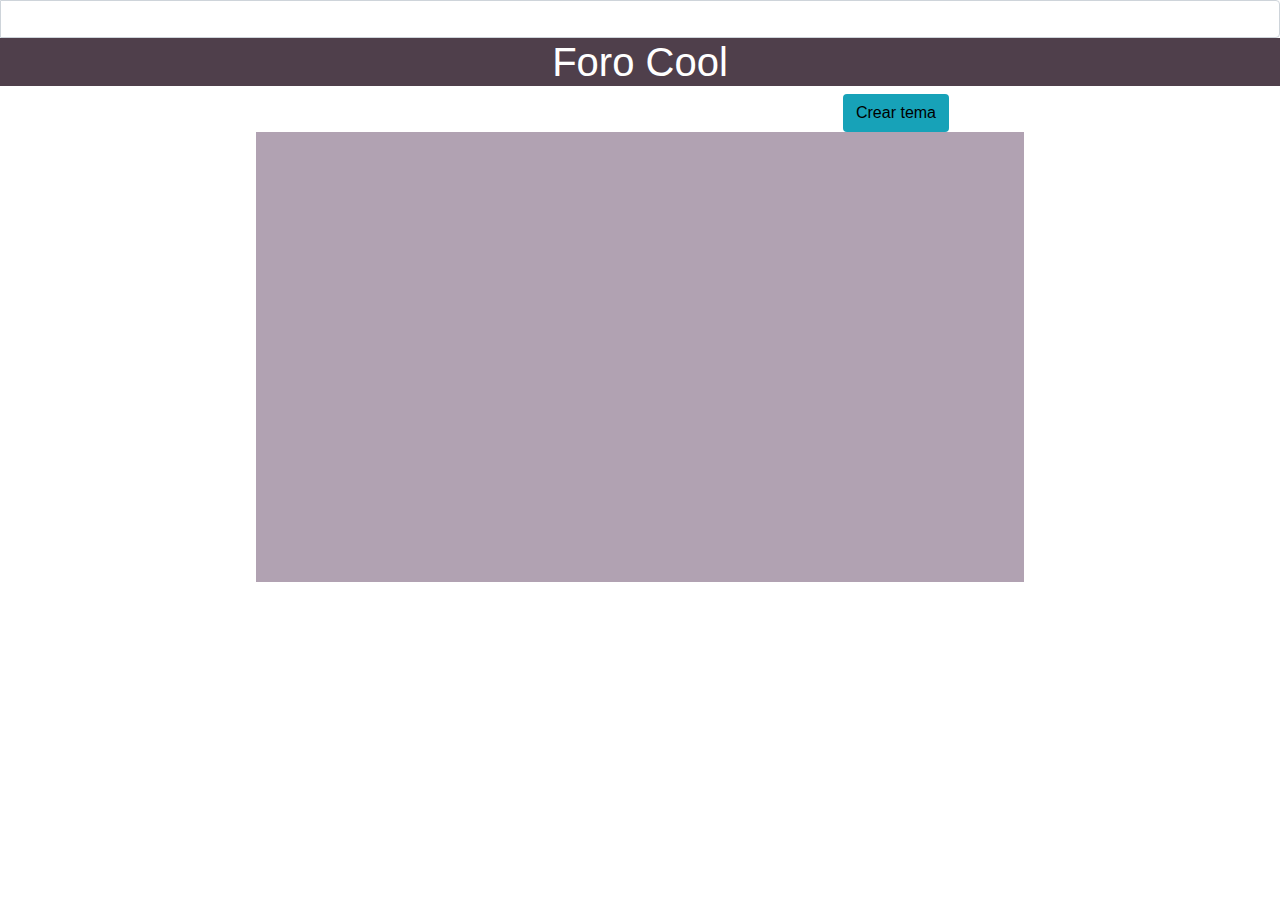
==== public/index.html @ 981648b3 "foro de opinion init" ====
<!-- mostrar en este HTML los TOPICS de /topics -->

<!DOCTYPE html>
<html lang="es">
  <head>
    <meta charset="utf-8">
    <title>Foro de Opinión</title>
    <link rel="stylesheet" href="https://maxcdn.bootstrapcdn.com/bootstrap/4.0.0/css/bootstrap.min.css" integrity="sha384-Gn5384xqQ1aoWXA+058RXPxPg6fy4IWvTNh0E263XmFcJlSAwiGgFAW/dAiS6JXm" crossorigin="anonymous">

    <link rel="stylesheet" href="css/main.css">
  </head>
  <body>
    <div class="">
      <div class="">

<!--
    <span>name: </span>
    <input type="text" class="name">
    <br>
    <span>topic: </span>
    <input type="text" class="topic">
    <button class="btnpost" type="submit">Crear</button>
    <br>
  -->
  <div class="sectionUp .col-lg-12">

      <div class="input-group">
        <div class="input-group-btn">
          <!-- Buttons -->
        </div>
        <input type="text" class="myInput form-control" aria-label="...">
      </div>
      <h1 class="title text_center">Foro Cool</h1>
      <div class="text_center">
        <button type="button" class="btn_create btn bg-info " data-toggle="modal" data-target="#modalPost">Crear tema</button>
      </div>

        <!-- Modal -->
      <div class="modal fade" id="modalPost" tabindex="-1" role="dialog" aria-labelledby="exampleModalLabel" aria-hidden="true">
        <div class="modal-dialog" role="document">
          <div class="modal-content">
            <div class="modal-header">
              <h5 class="modal-title" id="exampleModalLabel">Modal title</h5>
              <button type="button" class="close" data-dismiss="modal" aria-label="Close">
                <span aria-hidden="true">&times;</span>
              </button>
            </div>
            <div class="modal-body">
              <span>Autor: </span>
              <input type="text" class="name">
              <br>
              <span>Tema: </span>
              <input type="text" class="topic">

              <br>
            </div>
            <div class="modal-footer">
              <button type="submit" class="btnpost btn bg-info" data-dismiss="modal">Post</button>
            </div>
          </div>
        </div>
      </div>  <!-- Modal -->
  </div>
  <div class="sectionMedium .col-lg-12">
    <div class="divContent .col-lg-12 ">
      <div class="">
          <div class="content .col-xs-12"></div>
      </div>
      <div class="content-response">

      </div>

    </div>

  </div>


</div>
</div>

    <!-- jQuery -->
    <script src="https://code.jquery.com/jquery-3.2.1.js" integrity="sha256-DZAnKJ/6XZ9si04Hgrsxu/8s717jcIzLy3oi35EouyE=" crossorigin="anonymous"></script>
    <script src="https://cdnjs.cloudflare.com/ajax/libs/popper.js/1.12.9/umd/popper.min.js" integrity="sha384-ApNbgh9B+Y1QKtv3Rn7W3mgPxhU9K/ScQsAP7hUibX39j7fakFPskvXusvfa0b4Q" crossorigin="anonymous"></script>
    <script src="https://maxcdn.bootstrapcdn.com/bootstrap/4.0.0/js/bootstrap.min.js" integrity="sha384-JZR6Spejh4U02d8jOt6vLEHfe/JQGiRRSQQxSfFWpi1MquVdAyjUar5+76PVCmYl" crossorigin="anonymous"></script>


    <script src="js/functions.js"></script>
    <script src="js/main.js"></script>
    <script src="js/verTopic.js"></script>
  </body>
</html>
---- public/css/main.css ----
*{
  margin: 0;
  padding: 0;
}

.text_center{
  text-align: center;
}
.title{
  background: rgba(26, 5, 21, 0.77);
  color: white;
}
.btn_create{
  margin-left: 40%;
}
.btn-response{
width: 100%;
height: 200px;
}

.content{
  width: 60%;
  background:rgba(105, 76, 108, 0.52);
  height: 50vh;
  overflow-y: scroll;
  margin: 0 20%;
  padding:1.5% 10%;
}

@media(max-width:568px){
  .myInput{
    width: 250px;
  }
  .content{
    width: 100%;
    margin: 0;
  }

}
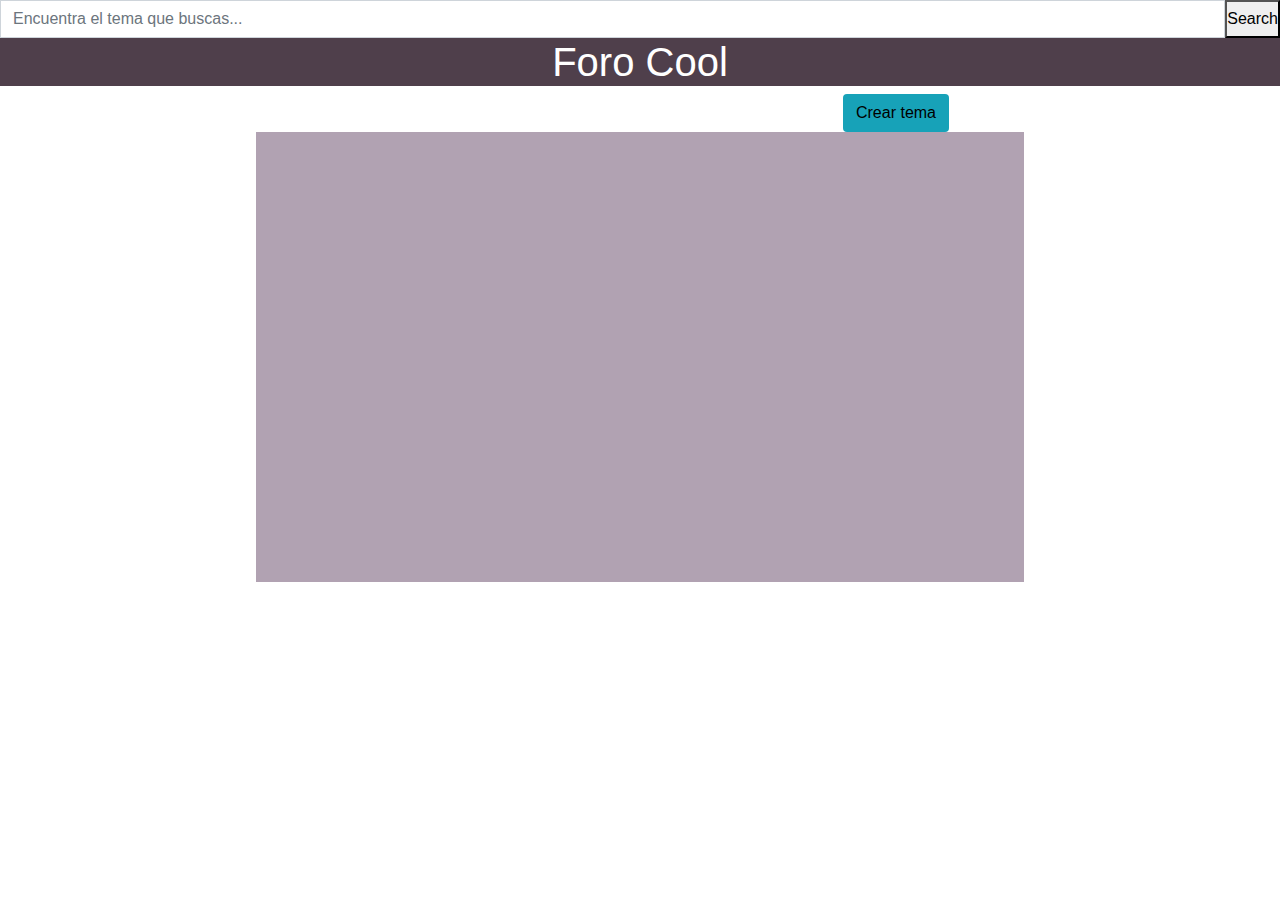
==== commit c8b4a346: "Update index.html" ====
--- a/public/index.html
+++ b/public/index.html
@@ -28,7 +28,8 @@
         <div class="input-group-btn">
           <!-- Buttons -->
         </div>
-        <input type="text" class="myInput form-control" aria-label="...">
+         <input type="search" class="myInput form-control" aria-label="..."  placeholder="Encuentra el tema que buscas..." >
+        <button>Search</button>
       </div>
       <h1 class="title text_center">Foro Cool</h1>
       <div class="text_center">
--- a/public/css/main.css
+++ b/public/css/main.css
@@ -2,7 +2,12 @@
   margin: 0;
   padding: 0;
 }
-
+.inline-block{
+  display: inline-block;
+}
+.img-user{
+  width: 5%;
+}
 .text_center{
   text-align: center;
 }
